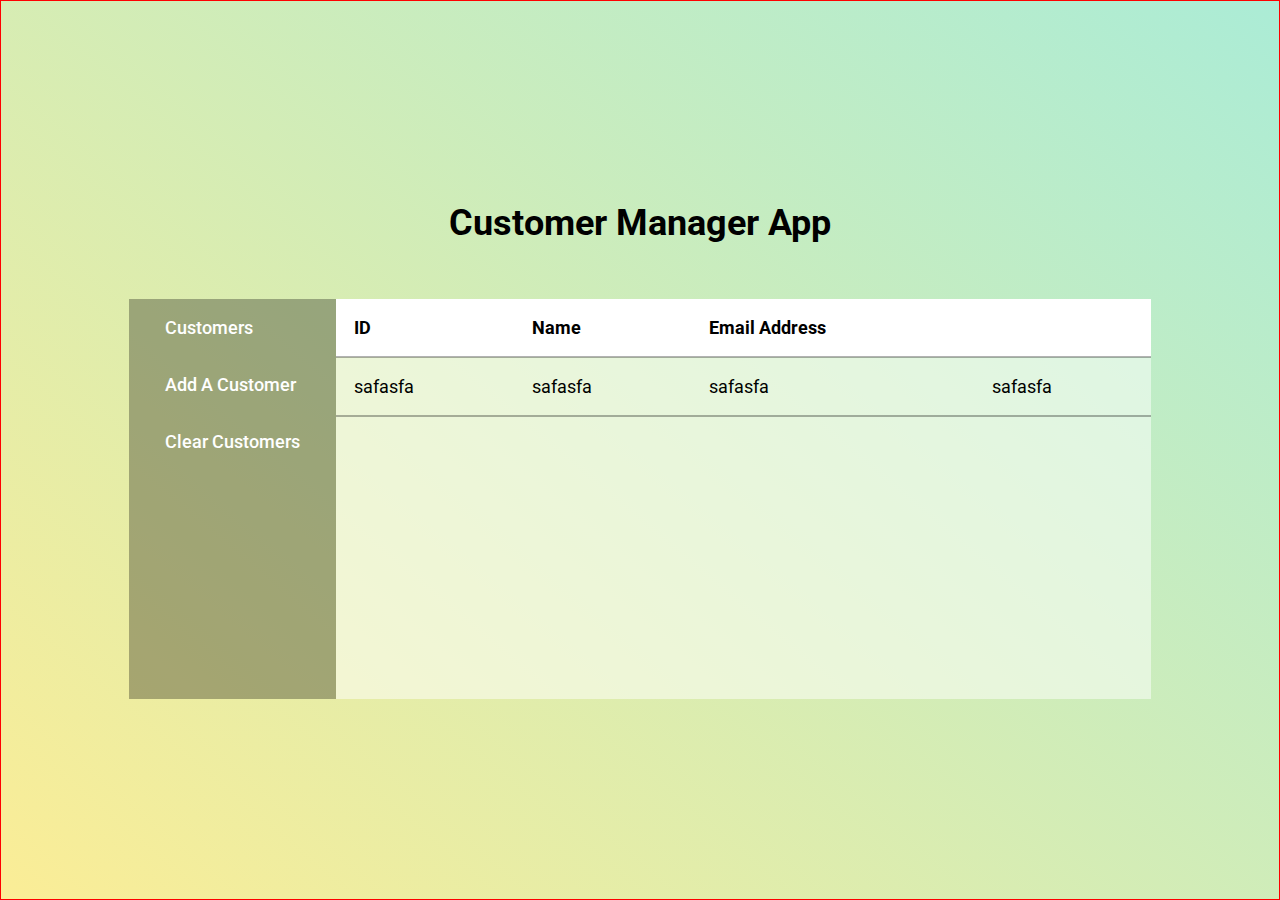
==== index.html @ 46de9926 "Updating wireframe" ====
<!DOCTYPE html>
<html lang="en">
<head>
  <!-- Basic page needs -->
  <meta charset="utf-8">
  <title>Customer manager app using IndexedDB database</title>

  <!-- Responsive specific meta -->
  <meta name="viewport" content="width=device-width, initial-scale=1">

   <!-- Fonts and Icons -->
  <link rel="stylesheet" href="https://fonts.googleapis.com/css?family=Roboto:400,500">
  
  <!-- CSS -->
  <link rel="stylesheet" href="css/main.css">
</head>
<body>
  <div class="wrapper">
    <h1>Customer Manager App</h1>
    <div class="content">
        <ul class="content__btn-list">
          <li><a href="#" class="content__btns">Customers</a></li>
          <li><a href="#" class="content__btns">Add A Customer</a></li>
          <li><a href="#" class="content__btns">Clear Customers</a></li>
        </ul>
      <div class="content__customer-data">
        <table id="data">
          <thead>
            <tr>
              <th>ID</th>
              <th>Name</th>
              <th>Email Address</th>
              <th></th>
            </tr>
          </thead>
          <tbody>
            <tr>
              <td>safasfa</td>
              <td>safasfa</td>
              <td>safasfa</td>
              <td>safasfa</td>
            </tr>            
          </tbody>
        </table>
      </div>
    </div>
  </div>
<!-- Scripts -->
<script src="js/main.js"></script>
</body>
</html>
---- css/main.css ----
/* -------------------- Indexed app -------------------- */

/* ------------------------------------------------------------
  Normalize css minified
------------------------------------------------------------ */  
html{line-height:1.15;-ms-text-size-adjust:100%;-webkit-text-size-adjust:100%;box-sizing:border-box}*,:after,:before {box-sizing:inherit;margin:0;padding:0}article,aside,footer,header,main,nav,section{display:block}a{background-color:transparent;-webkit-text-decoration-skip:objects;text-decoration:none}abbr[title]{border-bottom:none;text-decoration:underline;text-decoration:underline dotted}b,strong{font-weight:bolder}code,kbd,samp{font-family:monospace,monospace;font-size:1em}dfn{font-style:italic}mark{background-color:#ff0;color:#000}small{font-size:80%}sub,sup{font-size:75%;line-height:0;position:relative;vertical-align:baseline}sub{bottom:-.25em}sup{top:-.5em}

/* ------------------------------------------------------------
  Global styles
------------------------------------------------------------ */  
body {
  font: 400 113% 'Roboto', sans-serif;
  background-image: linear-gradient(220deg, #abecd6 0%, #fbed96 100%);
}

.wrapper {
  width: 100%;
  height: 100vh;
  position: relative;
  display: flex;
  flex-direction: column;
  justify-content: center;
  align-items: center;
  border: 1px solid red;
}

h1 {
  margin-bottom: 1.5em;
}

a:link {
  color: white;
  transition: all 0.5s ease;
}

a:visited,
a:hover,
a:active {
  color: black;
}

/* ------------------------------------------------------------
  App styles
------------------------------------------------------------ */  

.content {
  align-items: stretch;
  display: flex;
  justify-content: flex-start;
  max-width: 1300px;
  min-height: 400px;
  width: 80%;
}

.content__btn-list {
  background: rgba(0, 0, 0, 0.3);
  list-style-type: none;
}

.content__btns {
  color: white;
  display: block;
  font-weight: 500;
  padding: 1em 2em;
}

.content__customer-data {
  align-items: flex-start;
  background: rgba(255, 255, 255, 0.5);
  display: flex;
  flex: 2;
}

#data {
  border-collapse: collapse;
  width: 100%;
}

#data th {
  background: white;
}

#data td,
#data th {
  border-bottom: 2px solid rgba(0, 0, 0, 0.3);
  text-align: left;
  padding: 1em;
}
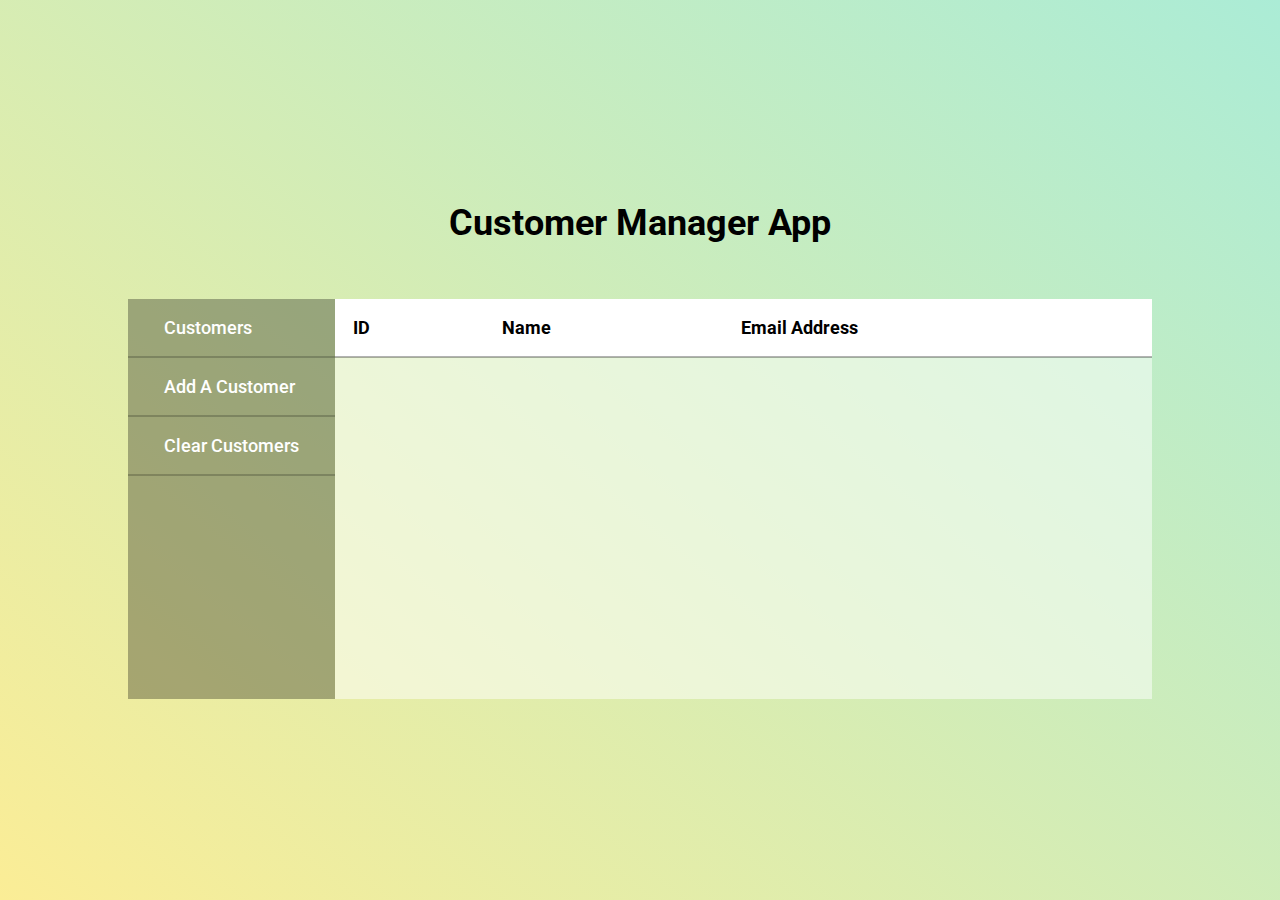
==== commit ecabf7d8: "Updating wireframe" ====
--- a/index.html
+++ b/index.html
@@ -19,9 +19,9 @@
     <h1>Customer Manager App</h1>
     <div class="content">
         <ul class="content__btn-list">
-          <li><a href="#" class="content__btns">Customers</a></li>
-          <li><a href="#" class="content__btns">Add A Customer</a></li>
-          <li><a href="#" class="content__btns">Clear Customers</a></li>
+          <li><a href="#" class="content__btns" title="Customers" id="customers">Customers</a></li>
+          <li><a href="#" class="content__btns" title="Add A Customer" id="addACustomer">Add A Customer</a></li>
+          <li><a href="#" class="content__btns" title="Clear Customers" id="clearCustomer">Clear Customers</a></li>
         </ul>
       <div class="content__customer-data">
         <table id="data">
@@ -29,17 +29,10 @@
             <tr>
               <th>ID</th>
               <th>Name</th>
-              <th>Email Address</th>
-              <th></th>
+              <th colspan="2">Email Address</th>
             </tr>
           </thead>
           <tbody>
-            <tr>
-              <td>safasfa</td>
-              <td>safasfa</td>
-              <td>safasfa</td>
-              <td>safasfa</td>
-            </tr>            
           </tbody>
         </table>
       </div>
--- a/css/main.css
+++ b/css/main.css
@@ -9,19 +9,18 @@
   Global styles
 ------------------------------------------------------------ */  
 body {
+  background-image: linear-gradient(220deg, #abecd6 0%, #fbed96 100%);
   font: 400 113% 'Roboto', sans-serif;
-  background-image: linear-gradient(220deg, #abecd6 0%, #fbed96 100%);
 }
 
 .wrapper {
-  width: 100%;
-  height: 100vh;
-  position: relative;
+  align-items: center;
   display: flex;
   flex-direction: column;
+  height: 100vh;
   justify-content: center;
-  align-items: center;
-  border: 1px solid red;
+  position: relative;
+  width: 100%;
 }
 
 h1 {
@@ -29,6 +28,7 @@
 }
 
 a:link {
+  border-bottom: 2px solid rgba(0, 0, 0, 0.2);
   color: white;
   transition: all 0.5s ease;
 }
@@ -36,7 +36,7 @@
 a:visited,
 a:hover,
 a:active {
-  color: black;
+  background: rgba(0, 0, 0, 0.5);
 }
 
 /* ------------------------------------------------------------
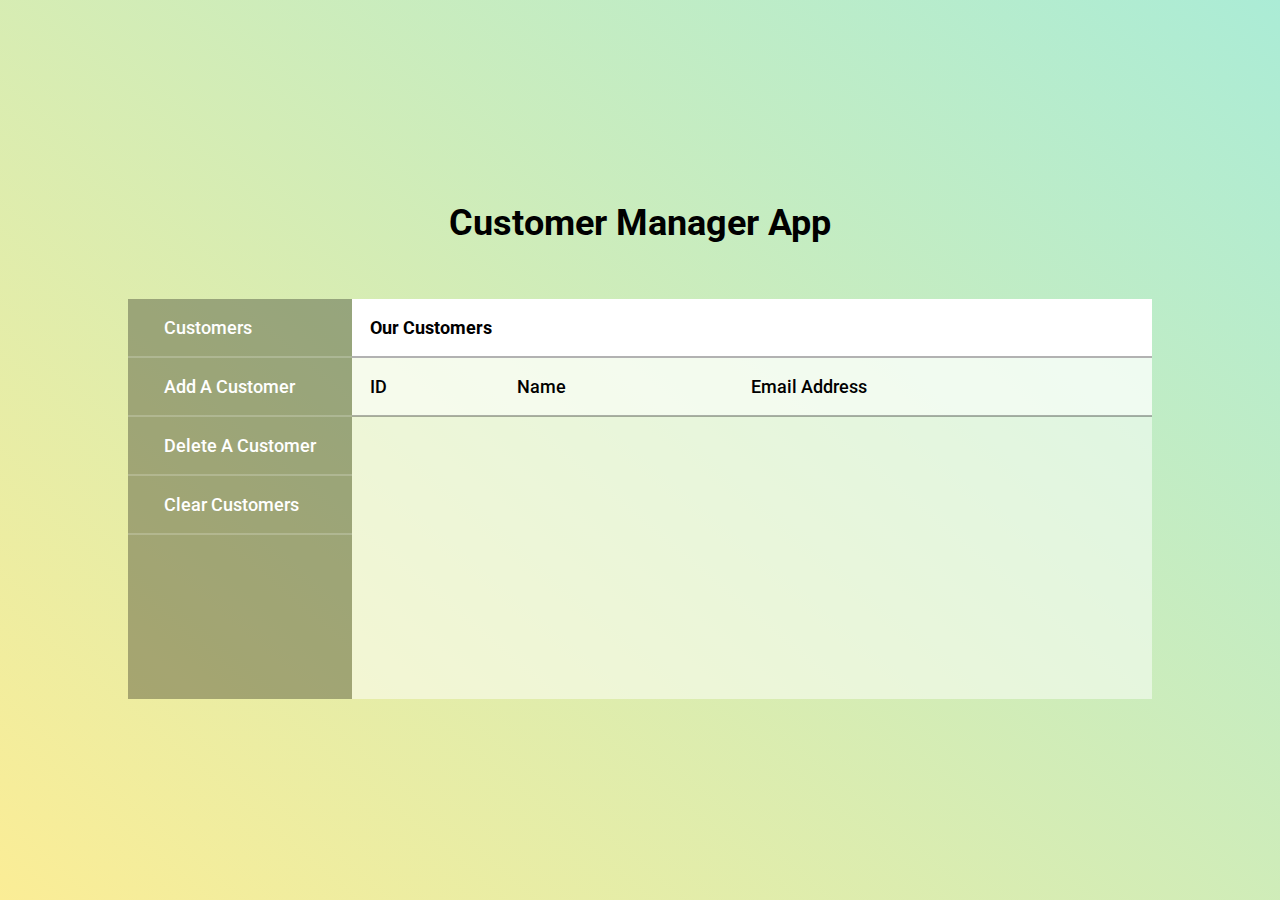
==== commit e39ff0d4: "Updtes in Add data functionality" ====
--- a/index.html
+++ b/index.html
@@ -9,7 +9,7 @@
   <meta name="viewport" content="width=device-width, initial-scale=1">
 
    <!-- Fonts and Icons -->
-  <link rel="stylesheet" href="https://fonts.googleapis.com/css?family=Roboto:400,500">
+  <link rel="stylesheet" href="https://fonts.googleapis.com/css?family=Roboto:400,500,700">
   
   <!-- CSS -->
   <link rel="stylesheet" href="css/main.css">
@@ -19,12 +19,14 @@
     <h1>Customer Manager App</h1>
     <div class="content">
         <ul class="content__btn-list">
-          <li><a href="#" class="content__btns" title="Customers" id="customers">Customers</a></li>
-          <li><a href="#" class="content__btns" title="Add A Customer" id="addACustomer">Add A Customer</a></li>
+          <li><a href="index.html" class="content__btns" title="Customers" id="customers">Customers</a></li>
+          <li><a href="add-customer.html" class="content__btns" title="Add A Customer" id="addACustomer">Add A Customer</a></li>
+          <li><a href="delete-customer.html" class="content__btns" title="Delete A Customer" id="deleteACustomer">Delete A Customer</a></li>
           <li><a href="#" class="content__btns" title="Clear Customers" id="clearCustomer">Clear Customers</a></li>
         </ul>
       <div class="content__customer-data">
         <table id="data">
+         <caption>Our Customers</caption>
           <thead>
             <tr>
               <th>ID</th>
--- a/css/main.css
+++ b/css/main.css
@@ -28,7 +28,7 @@
 }
 
 a:link {
-  border-bottom: 2px solid rgba(0, 0, 0, 0.2);
+  border-bottom: 2px solid rgba(255, 255, 255, 0.2);
   color: white;
   transition: all 0.5s ease;
 }
@@ -69,6 +69,7 @@
   background: rgba(255, 255, 255, 0.5);
   display: flex;
   flex: 2;
+  flex-direction: column;
 }
 
 #data {
@@ -76,13 +77,68 @@
   width: 100%;
 }
 
-#data th {
+#data caption,
+.content__heading {
+  font-weight: 700;
   background: white;
 }
 
+#data th {
+  background: rgba(255, 255, 255, 0.5);
+  font-weight: 500;
+}
+
+#data caption,
+#data th,
 #data td,
-#data th {
+.content__heading {
   border-bottom: 2px solid rgba(0, 0, 0, 0.3);
   text-align: left;
   padding: 1em;
 }
+
+.content__heading,
+.content__inputs {
+  width: 100%;
+}
+
+.content__inputs {
+  padding: 1em;
+}
+
+.content__inputs label,
+.content__inputs input {
+  display: block;
+}
+
+.content__inputs label {
+  padding-bottom: 1.2em;
+}
+
+.content__inputs input {
+  width: 60%;
+  padding: 0.6em;
+  margin-bottom: 1.7em;
+  font-size: inherit;
+  font-family: inherit;
+  outline: none;
+}
+
+.content__inputs input:focus {
+  border: 2px solid rgba(0, 0, 0, 0.5);
+}
+
+.content__inputs button {
+  padding: 0.5em 1em;
+  font-size: inherit;
+  font-family: inherit;
+  background: rgba(0, 0, 0, 0.3);
+  color: white;
+  border: 0;
+  cursor: pointer;
+  transition: all 0.5s ease;
+}
+
+.content__inputs button:hover {
+  background: rgba(0, 0, 0, 0.7);
+}
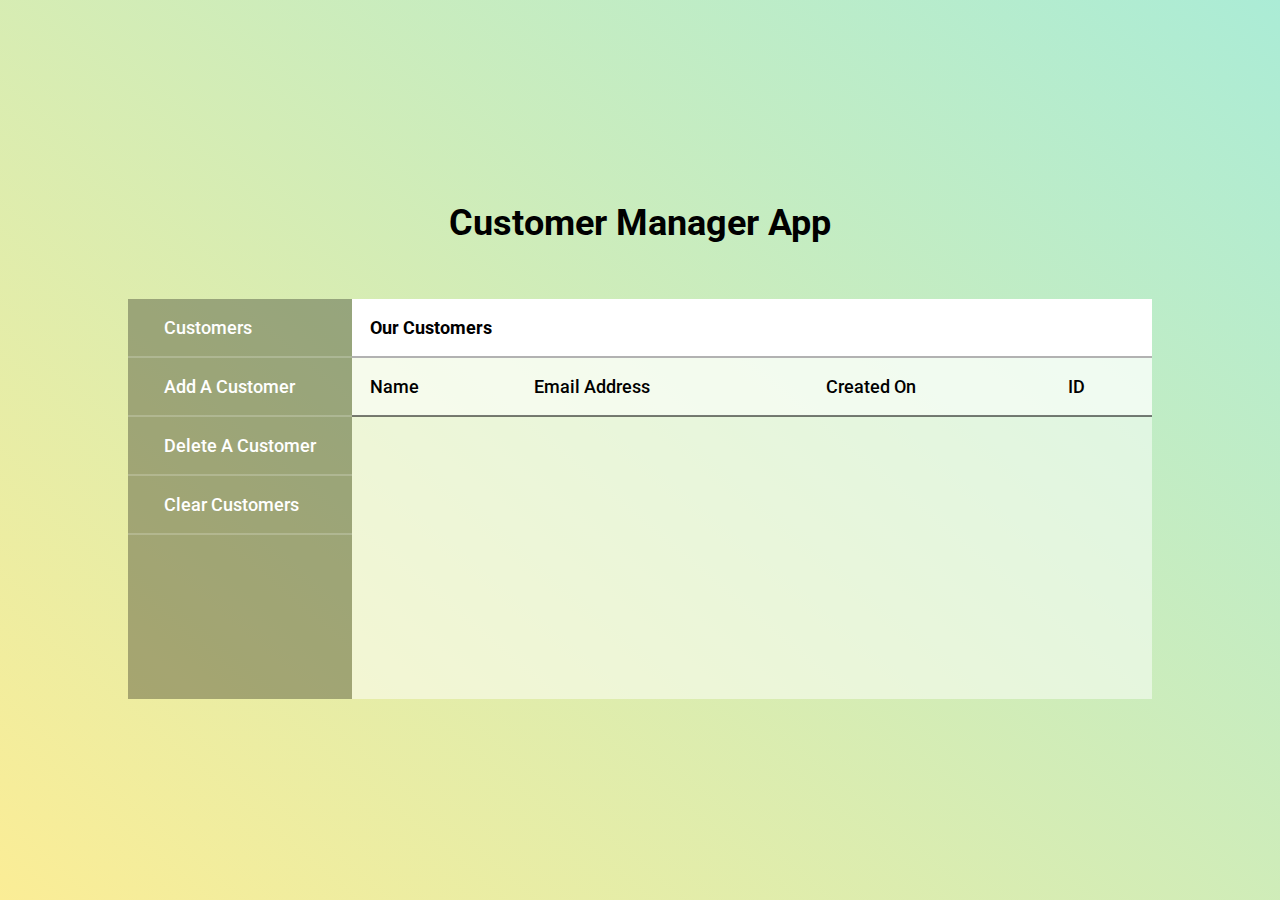
==== commit be18afc9: "Updtes in displaying customer" ====
--- a/index.html
+++ b/index.html
@@ -29,9 +29,10 @@
          <caption>Our Customers</caption>
           <thead>
             <tr>
+              <th>Name</th>
+              <th>Email Address</th>
+              <th>Created On</th>
               <th>ID</th>
-              <th>Name</th>
-              <th colspan="2">Email Address</th>
             </tr>
           </thead>
           <tbody>
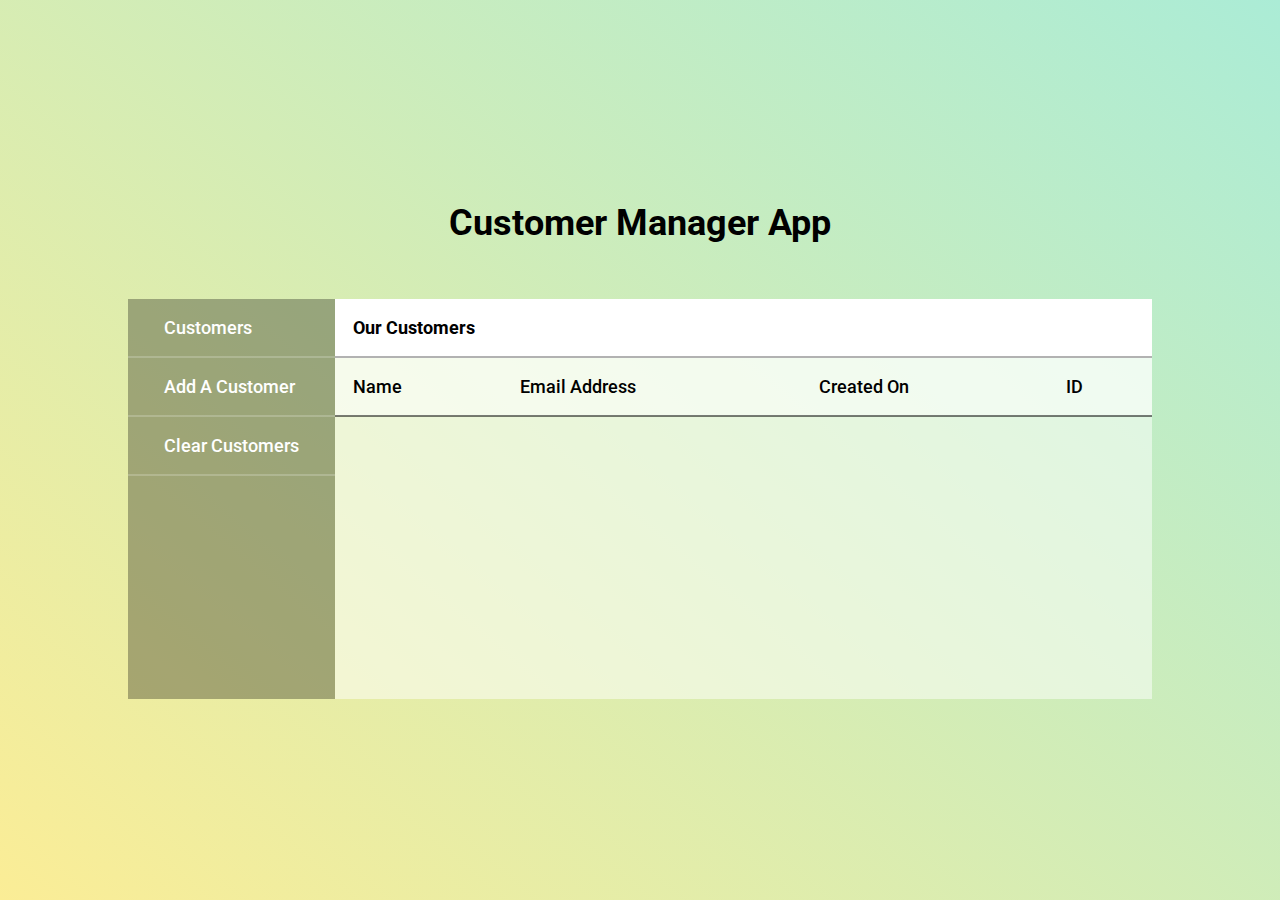
==== commit 08ad23d4: "Removed delete a customer link and file" ====
--- a/index.html
+++ b/index.html
@@ -21,7 +21,6 @@
         <ul class="content__btn-list">
           <li><a href="index.html" class="content__btns" title="Customers" id="customers">Customers</a></li>
           <li><a href="add-customer.html" class="content__btns" title="Add A Customer" id="addACustomer">Add A Customer</a></li>
-          <li><a href="delete-customer.html" class="content__btns" title="Delete A Customer" id="deleteACustomer">Delete A Customer</a></li>
           <li><a href="#" class="content__btns" title="Clear Customers" id="clearCustomer">Clear Customers</a></li>
         </ul>
       <div class="content__customer-data">
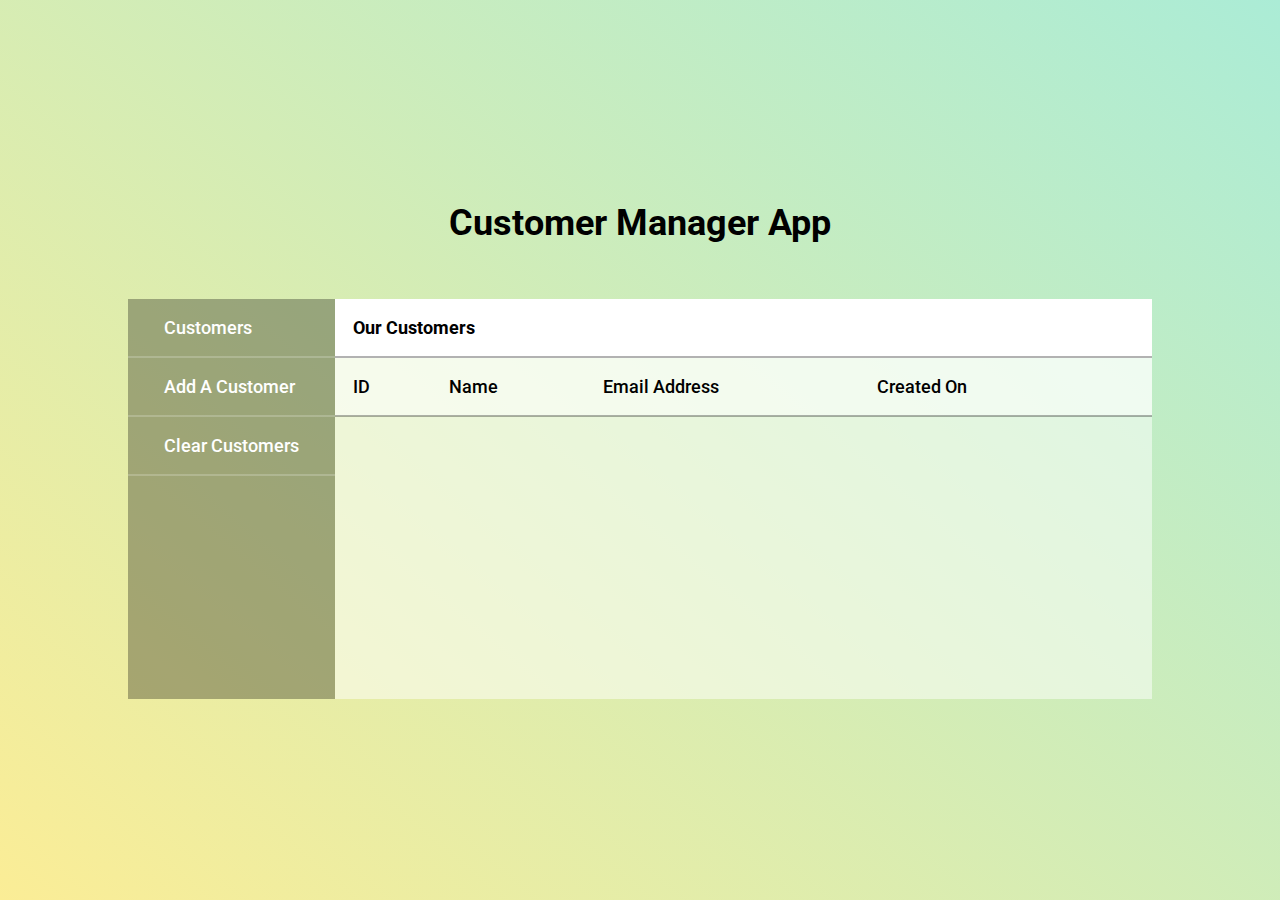
==== commit abda9c06: "Updating customer delete functionality" ====
--- a/index.html
+++ b/index.html
@@ -28,10 +28,11 @@
          <caption>Our Customers</caption>
           <thead>
             <tr>
+              <th>ID</th>
               <th>Name</th>
               <th>Email Address</th>
               <th>Created On</th>
-              <th>ID</th>
+              <th></th>
             </tr>
           </thead>
           <tbody>
--- a/css/main.css
+++ b/css/main.css
@@ -142,3 +142,15 @@
 .content__inputs button:hover {
   background: rgba(0, 0, 0, 0.7);
 }
+
+.deleteBtn:link {
+  padding: 1em;
+  color: black;
+  font-weight: 700;
+  border-bottom: none;
+}
+
+.deleteBtn:hover {
+  background: transparent;
+  color: red;
+}
